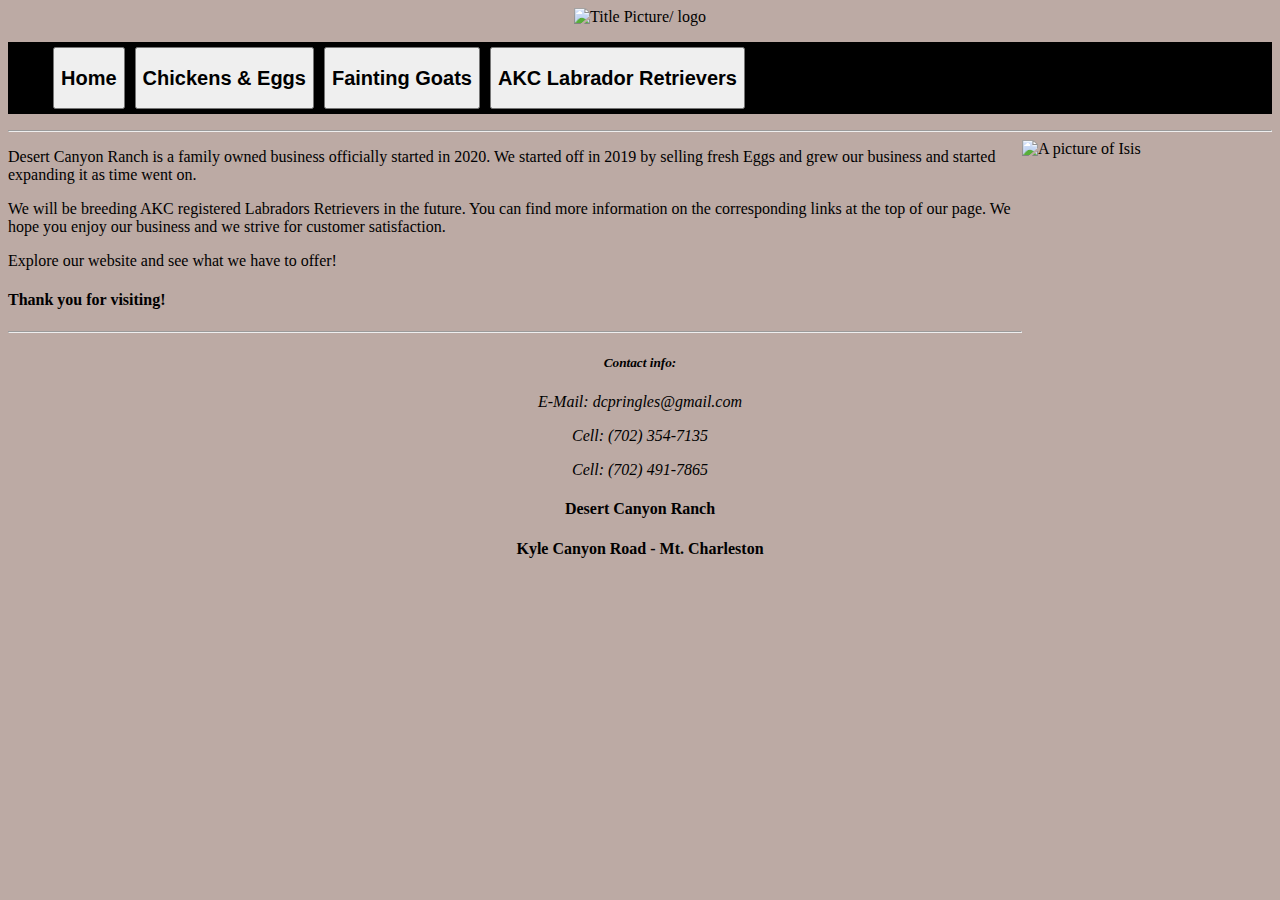
==== index.html @ 8602d2fb "Add files via upload" ====
<!DOCTYPE html>
<html>
<head>
<title>Desert Canyon Ranch</title>
<meta charset="UTF-8">
<meta name="Desert Canyon Ranch" content="Family ranch where we raise chickens, sell farm fresh eggs, and breed AKC registered Labrador Retrievers.">
<meta name="dcpringles" content="David Pringle">
<meta name="viewport" content="width=device-width, initial-scale=1" />
</head>
<center><img src="Barn_2.jpg" alt="Title Picture/ logo" height="200" width ="600"></center>
<style>
	body { background: #BCAAA4; }
	#nav { background: black; overflow: auto; }
	#nav ul { float: left; padding: 5px; }
	#nav ul:hover { background: #BCAAA4; }
	#nav { fixed}
</style>
<ul id="nav">
	<ul><a href="index.html"><button type="button"><h2>Home</h2></button></a></ul>
	<ul><a href="Chickens/Chickens.html"><button type="button"><h2>Chickens & Eggs</h2></button></a></ul> 
	<ul><a href="Goats/Goats.html"><button type="button"><h2>Fainting Goats</h2></button></a></ul> 
	<ul><a href="Retriever/Retriever.html"><button type="button"><h2>AKC Labrador Retrievers</h2></button></a></ul> 
</ul>
<body>
<hr>
<img src="ISIS.jpg" alt="A picture of Isis" height="200" width="250" align="right">
<section>
<p>Desert Canyon Ranch is a family owned business officially started in 2020. We started off in 2019 by selling fresh Eggs and grew our business and started expanding it as time went on. </p>
<p>We will be breeding AKC registered Labradors Retrievers in the future. You can find more information on the corresponding links at the top of our page. We hope you enjoy our business and we strive for customer satisfaction. </p>
<p>Explore our website and see what we have to offer! </p>
<h4>Thank you for visiting!</h4>



</section>
<hr>
<center>
<address>
<h5>Contact info:</h5>
<p>E-Mail: dcpringles@gmail.com</p>
<p>Cell: (702) 354-7135</p>
<p>Cell: (702) 491-7865</p>
</address>
<footer>
<h4>Desert Canyon Ranch</h4>
<h4>Kyle Canyon Road - Mt. Charleston</h4>
</footer>
</center>
</body>
</html>
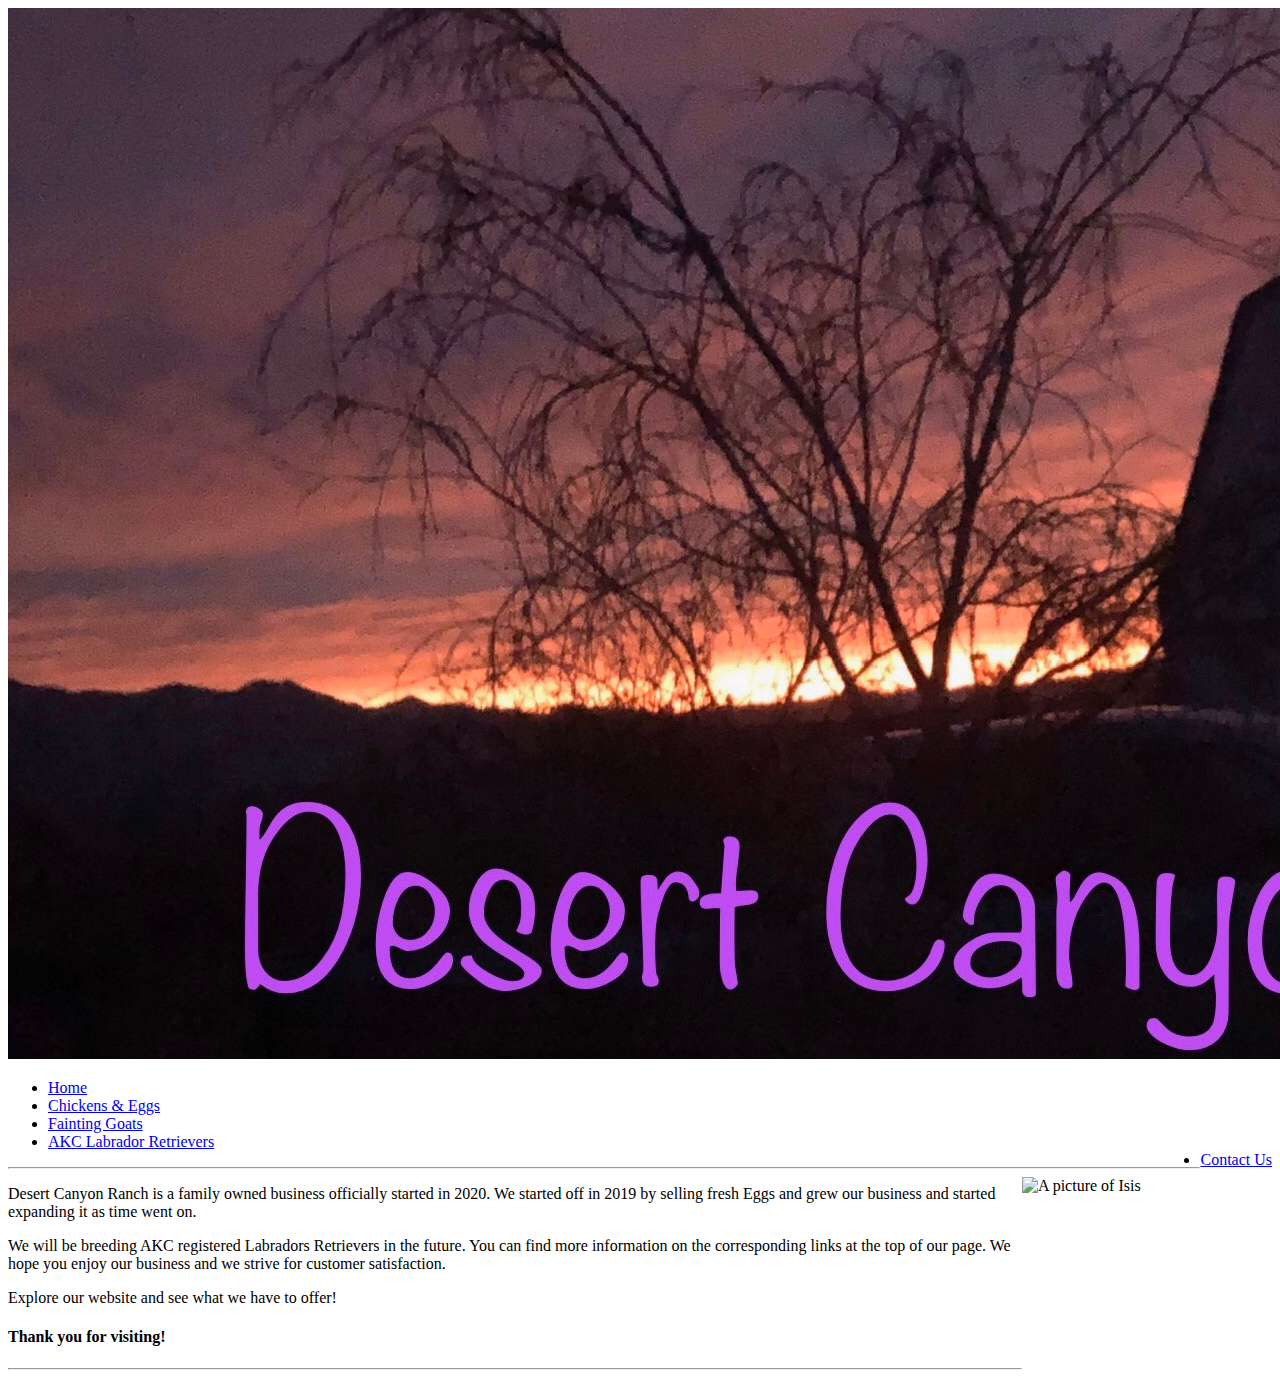
==== commit dd1ec3c3: "Add files via upload" ====
--- a/index.html
+++ b/index.html
@@ -2,24 +2,23 @@
 <html>
 <head>
 <title>Desert Canyon Ranch</title>
+<link rel="stylesheet" type="text/css" href="Assets/CSS/stylesheet.css" />
 <meta charset="UTF-8">
 <meta name="Desert Canyon Ranch" content="Family ranch where we raise chickens, sell farm fresh eggs, and breed AKC registered Labrador Retrievers.">
 <meta name="dcpringles" content="David Pringle">
-<meta name="viewport" content="width=device-width, initial-scale=1" />
+<meta name="viewport" content="width=device-width, initial-scale=1.0" />
 </head>
-<center><img src="Barn_2.jpg" alt="Title Picture/ logo" height="200" width ="600"></center>
-<style>
-	body { background: #BCAAA4; }
-	#nav { background: black; overflow: auto; }
-	#nav ul { float: left; padding: 5px; }
-	#nav ul:hover { background: #BCAAA4; }
-	#nav { fixed}
-</style>
+<div class="logo">
+	<img src="Barn_2.jpg" 
+		alt="Title Picture/ logo"
+		class="center">
+</div>
 <ul id="nav">
-	<ul><a href="index.html"><button type="button"><h2>Home</h2></button></a></ul>
-	<ul><a href="Chickens/Chickens.html"><button type="button"><h2>Chickens & Eggs</h2></button></a></ul> 
-	<ul><a href="Goats/Goats.html"><button type="button"><h2>Fainting Goats</h2></button></a></ul> 
-	<ul><a href="Retriever/Retriever.html"><button type="button"><h2>AKC Labrador Retrievers</h2></button></a></ul> 
+	<li><a class="active" href="index.html">Home</a></li>
+	<li><a href="Chickens/Chickens.html">Chickens & Eggs</a></li> 
+	<li><a href="Goats/Goats.html">Fainting Goats</a></li> 
+	<li><a href="Retriever/Retriever.html">AKC Labrador Retrievers</a></li>
+	<li style="float:right"><a href="contact/contact.html">Contact Us</a></li> 
 </ul>
 <body>
 <hr>
@@ -29,22 +28,7 @@
 <p>We will be breeding AKC registered Labradors Retrievers in the future. You can find more information on the corresponding links at the top of our page. We hope you enjoy our business and we strive for customer satisfaction. </p>
 <p>Explore our website and see what we have to offer! </p>
 <h4>Thank you for visiting!</h4>
-
-
-
 </section>
 <hr>
-<center>
-<address>
-<h5>Contact info:</h5>
-<p>E-Mail: dcpringles@gmail.com</p>
-<p>Cell: (702) 354-7135</p>
-<p>Cell: (702) 491-7865</p>
-</address>
-<footer>
-<h4>Desert Canyon Ranch</h4>
-<h4>Kyle Canyon Road - Mt. Charleston</h4>
-</footer>
-</center>
 </body>
 </html>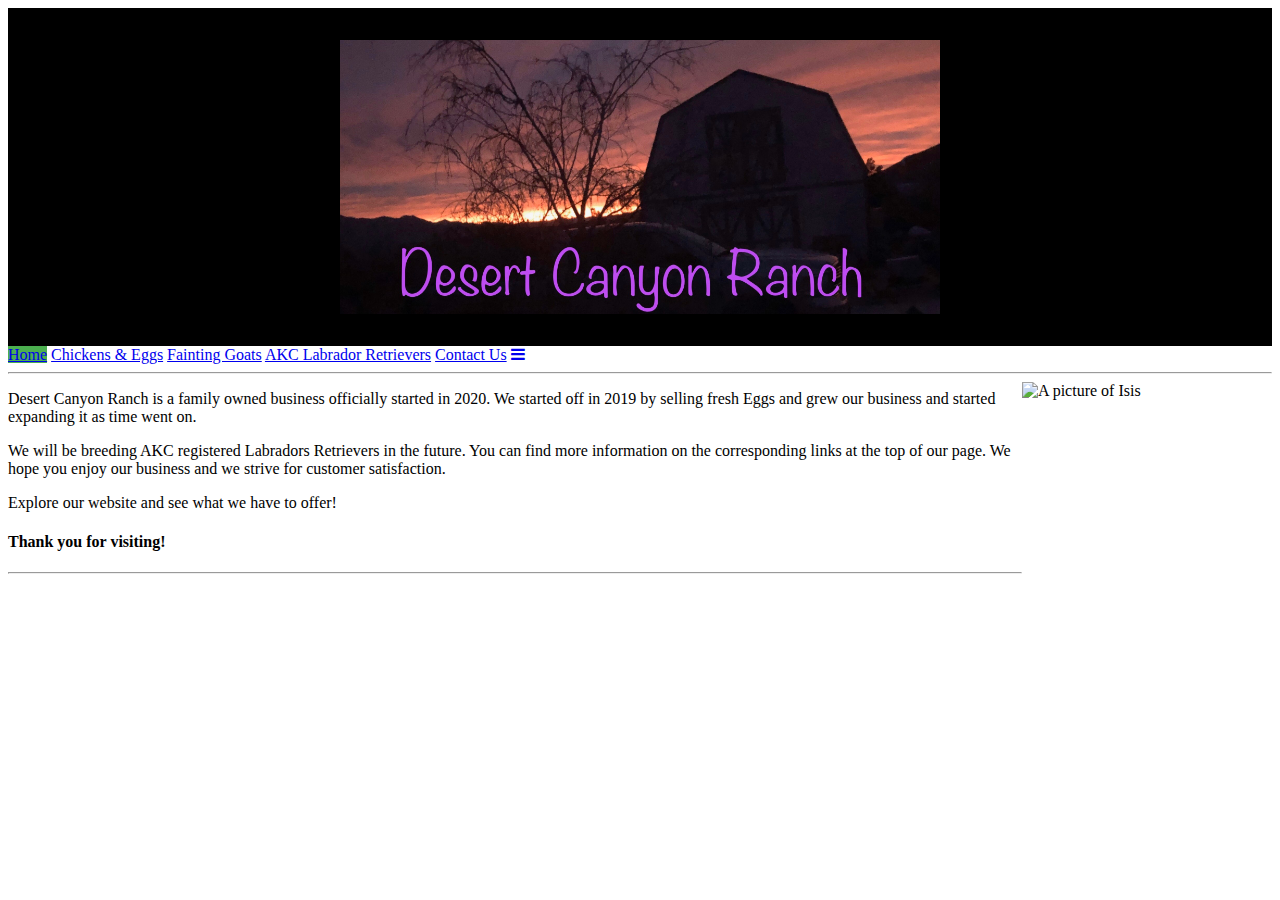
==== commit 357e37a5: "Add files via upload" ====
--- a/index.html
+++ b/index.html
@@ -3,6 +3,7 @@
 <head>
 <title>Desert Canyon Ranch</title>
 <link rel="stylesheet" type="text/css" href="Assets/CSS/stylesheet.css" />
+<script src="assets/JavaScript/myScript.js"></script>
 <meta charset="UTF-8">
 <meta name="Desert Canyon Ranch" content="Family ranch where we raise chickens, sell farm fresh eggs, and breed AKC registered Labrador Retrievers.">
 <meta name="dcpringles" content="David Pringle">
@@ -13,13 +14,22 @@
 		alt="Title Picture/ logo"
 		class="center">
 </div>
-<ul id="nav">
-	<li><a class="active" href="index.html">Home</a></li>
-	<li><a href="Chickens/Chickens.html">Chickens & Eggs</a></li> 
-	<li><a href="Goats/Goats.html">Fainting Goats</a></li> 
-	<li><a href="Retriever/Retriever.html">AKC Labrador Retrievers</a></li>
-	<li style="float:right"><a href="contact/contact.html">Contact Us</a></li> 
-</ul>
+
+<link rel="stylesheet" 
+href="https://cdnjs.cloudflare.com/ajax/libs/font-awesome/4.7.0/css/font-awesome.min.css">
+
+<div class="topnav" id="myTopnav">
+	<a href="index.html" class="active">Home</a>
+	<a href="Chickens/Chickens.html">Chickens & Eggs</a>
+	<a href="Goats/Goats.html">Fainting Goats</a>
+	<a href="Retriever/Retriever.html">AKC Labrador Retrievers</a>
+	<a href="contact/contact.html">Contact Us</a>
+	<a href="javascript:void(0);" class="icon" onclick="myFunction()">
+	<i class="fa fa-bars"></i>
+</a>
+</div>
+	
+
 <body>
 <hr>
 <img src="ISIS.jpg" alt="A picture of Isis" height="200" width="250" align="right">
--- a/Assets/CSS/stylesheet.css
+++ b/Assets/CSS/stylesheet.css
@@ -0,0 +1,48 @@
+.logo {
+	background-color: black;
+	padding: 2rem;
+	display: flex;
+	flex-direction: column;
+}
+
+img { 	max-width: 100%; 
+	max-height: auto;
+}
+
+
+img.center {
+	display: block;
+	margin-left: auto;
+	margin-right: auto;
+	width: 50%;
+}
+
+ul {
+	list-style-type: none;
+	margin: 0;
+	padding: 0;
+	overflow: hidden;
+	background-color: #333;
+}
+
+li {
+	float: left;
+}
+
+li a {
+	display: block;
+	color: white;
+	font-size: 18px;
+	text-align: center;
+	padding: 15px 15px;
+	text-decoration: none;
+}
+
+li a:hover {
+	background-color: #111;
+}
+
+
+.active {
+	background-color: #4CAF50;
+}
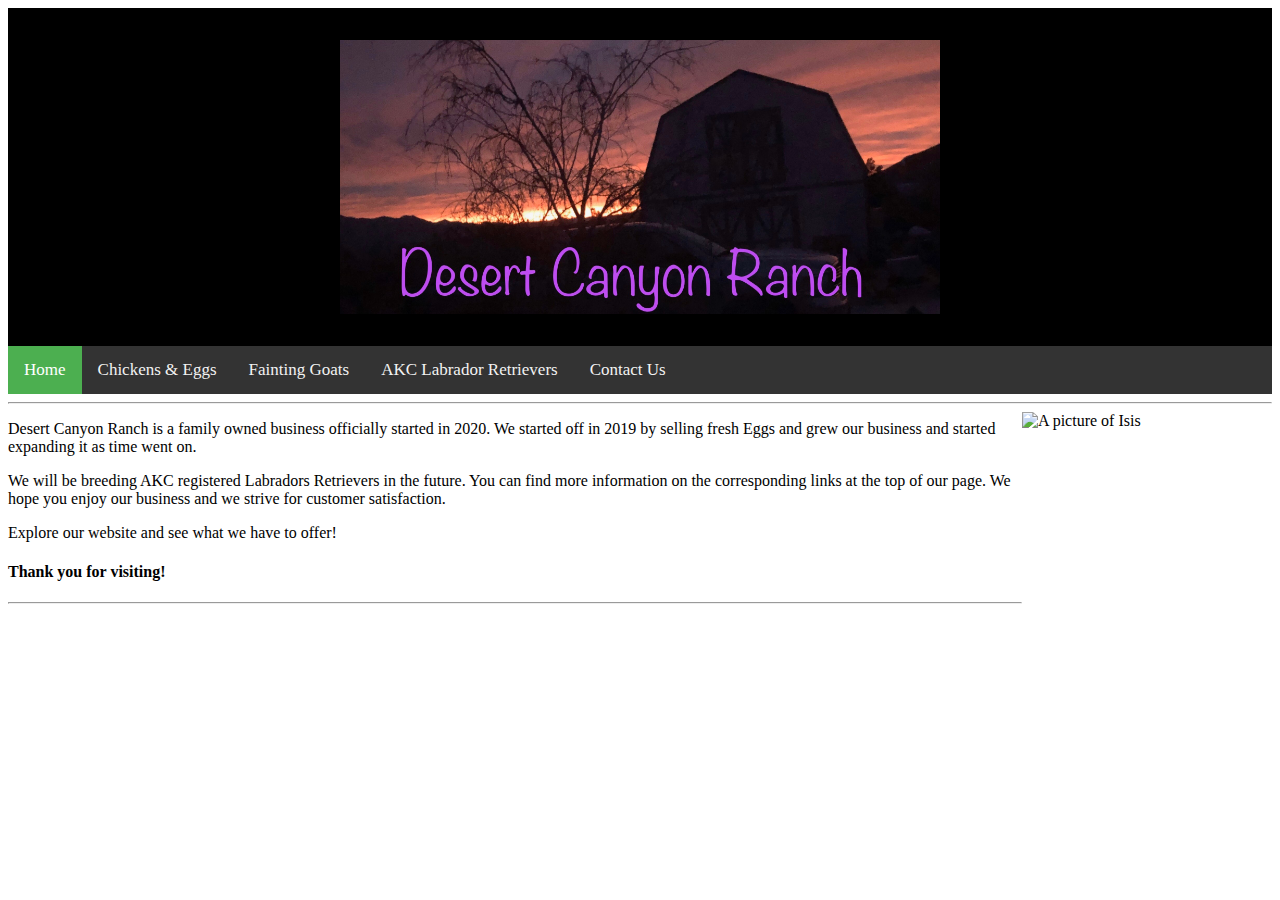
==== commit 1475a595: "Add files via upload" ====
--- a/index.html
+++ b/index.html
@@ -2,8 +2,8 @@
 <html>
 <head>
 <title>Desert Canyon Ranch</title>
-<link rel="stylesheet" type="text/css" href="Assets/CSS/stylesheet.css" />
-<script src="assets/JavaScript/myScript.js"></script>
+<link rel="stylesheet" type="text/css" href="CSS/stylesheet.css" />
+<script src="JavaScript/myScript.js"></script>
 <meta charset="UTF-8">
 <meta name="Desert Canyon Ranch" content="Family ranch where we raise chickens, sell farm fresh eggs, and breed AKC registered Labrador Retrievers.">
 <meta name="dcpringles" content="David Pringle">
--- a/CSS/stylesheet.css
+++ b/CSS/stylesheet.css
@@ -0,0 +1,99 @@
+.logo {
+	background-color: black;
+	padding: 2rem;
+	display: flex;
+	flex-direction: column;
+}
+
+img { 	max-width: 100%; 
+	max-height: auto;
+}
+
+
+img.center {
+	display: block;
+	margin-left: auto;
+	margin-right: auto;
+	width: 50%;
+}
+
+ul {
+	list-style-type: none;
+	margin: 0;
+	padding: 0;
+	overflow: hidden;
+	background-color: #333;
+}
+
+li {
+	float: left;
+}
+
+li a {
+	display: block;
+	color: white;
+	font-size: 18px;
+	text-align: center;
+	padding: 15px 15px;
+	text-decoration: none;
+}
+
+li a:hover {
+	background-color: #111;
+}
+
+
+.active {
+	background-color: #4CAF50;
+}
+
+.topnav {
+	background-color: #333;
+	overflow: hidden;
+}
+
+.topnav a {
+	float: left;
+	display: block;
+	color: #f2f2f2;
+	text-align: center;
+	padding: 14px 16px;
+	text-decoration: none;
+	font-size: 17px;
+}
+
+.topnav a:hover {
+	background-color: #ddd;
+	color: black;
+}
+
+.topnav a.active {
+	background-color: #4CAF50;
+	color: white;
+}
+
+.topnav .icon {
+	display: none;
+}
+
+@media screen and (max-width: 700px) {
+	.topnav a:not(:first-child) {display: none;}
+	.topnav a.icon {
+		float: right;
+		display: block;
+	}
+}
+
+@media screen and (max-width: 700px) {
+	.topnav.responsive {position: relative;}
+	.topnav.responsive .icon {
+		position: absolute;
+		right: 0;
+		top: 0;
+	}
+	.topnav.responsive a {
+		float: none;
+		display: block;
+		text-align: left;
+	}
+}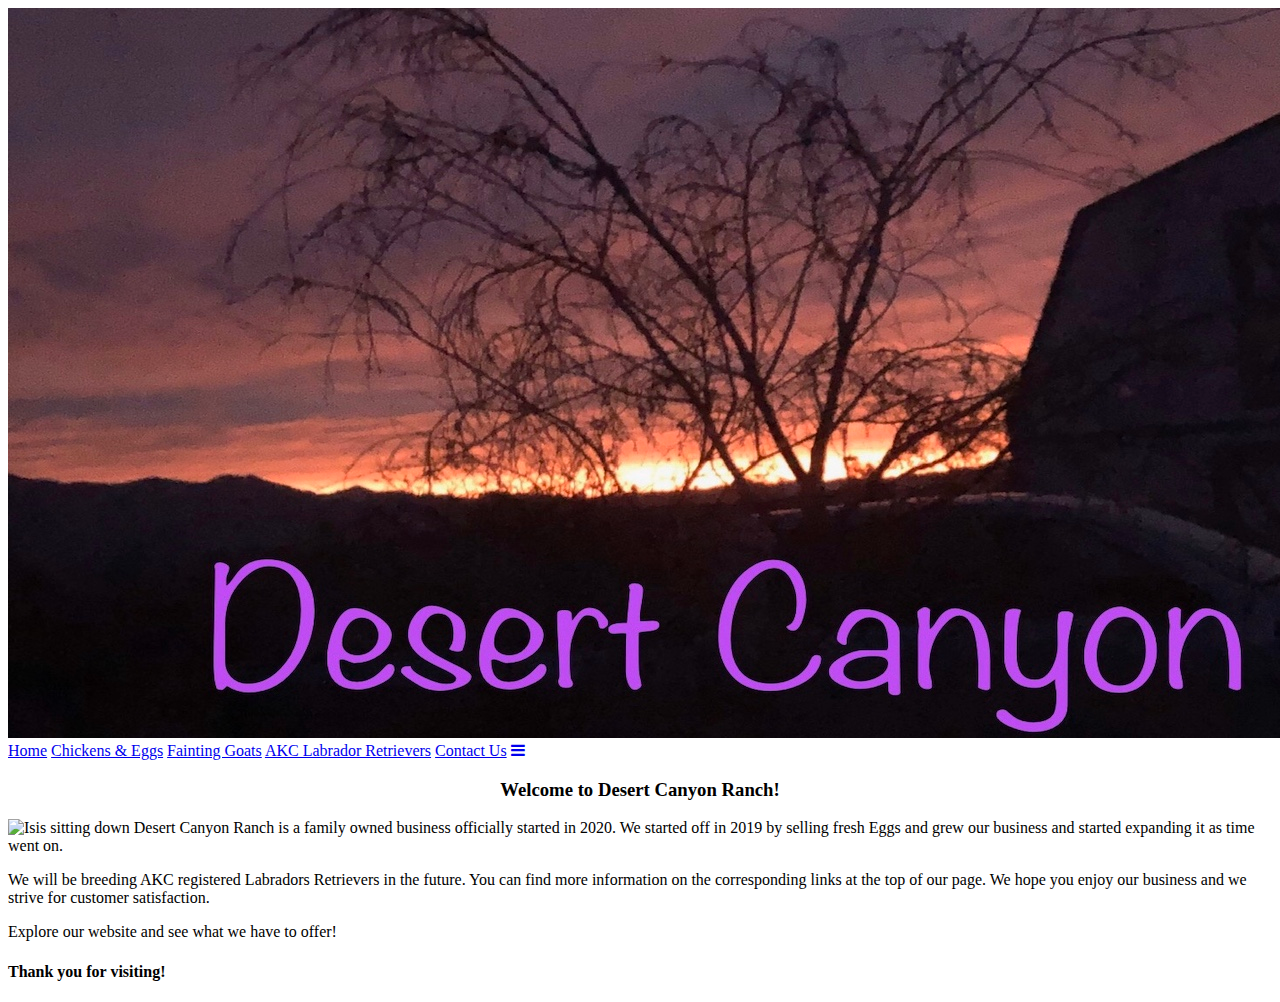
==== commit 6224dda5: "Add files via upload" ====
--- a/index.html
+++ b/index.html
@@ -23,7 +23,7 @@
 	<a href="Chickens/Chickens.html">Chickens & Eggs</a>
 	<a href="Goats/Goats.html">Fainting Goats</a>
 	<a href="Retriever/Retriever.html">AKC Labrador Retrievers</a>
-	<a href="contact/contact.html">Contact Us</a>
+	<a href="Contact/contact.html">Contact Us</a>
 	<a href="javascript:void(0);" class="icon" onclick="myFunction()">
 	<i class="fa fa-bars"></i>
 </a>
@@ -31,14 +31,14 @@
 	
 
 <body>
-<hr>
-<img src="ISIS.jpg" alt="A picture of Isis" height="200" width="250" align="right">
 <section>
-<p>Desert Canyon Ranch is a family owned business officially started in 2020. We started off in 2019 by selling fresh Eggs and grew our business and started expanding it as time went on. </p>
+<p><h3><center>Welcome to Desert Canyon Ranch!</center></h3></p>
+<p>
+<img src="ISIS.jpg" alt="Isis sitting down" style="width:25%">
+Desert Canyon Ranch is a family owned business officially started in 2020. We started off in 2019 by selling fresh Eggs and grew our business and started expanding it as time went on. </p>
 <p>We will be breeding AKC registered Labradors Retrievers in the future. You can find more information on the corresponding links at the top of our page. We hope you enjoy our business and we strive for customer satisfaction. </p>
 <p>Explore our website and see what we have to offer! </p>
 <h4>Thank you for visiting!</h4>
 </section>
-<hr>
 </body>
 </html>